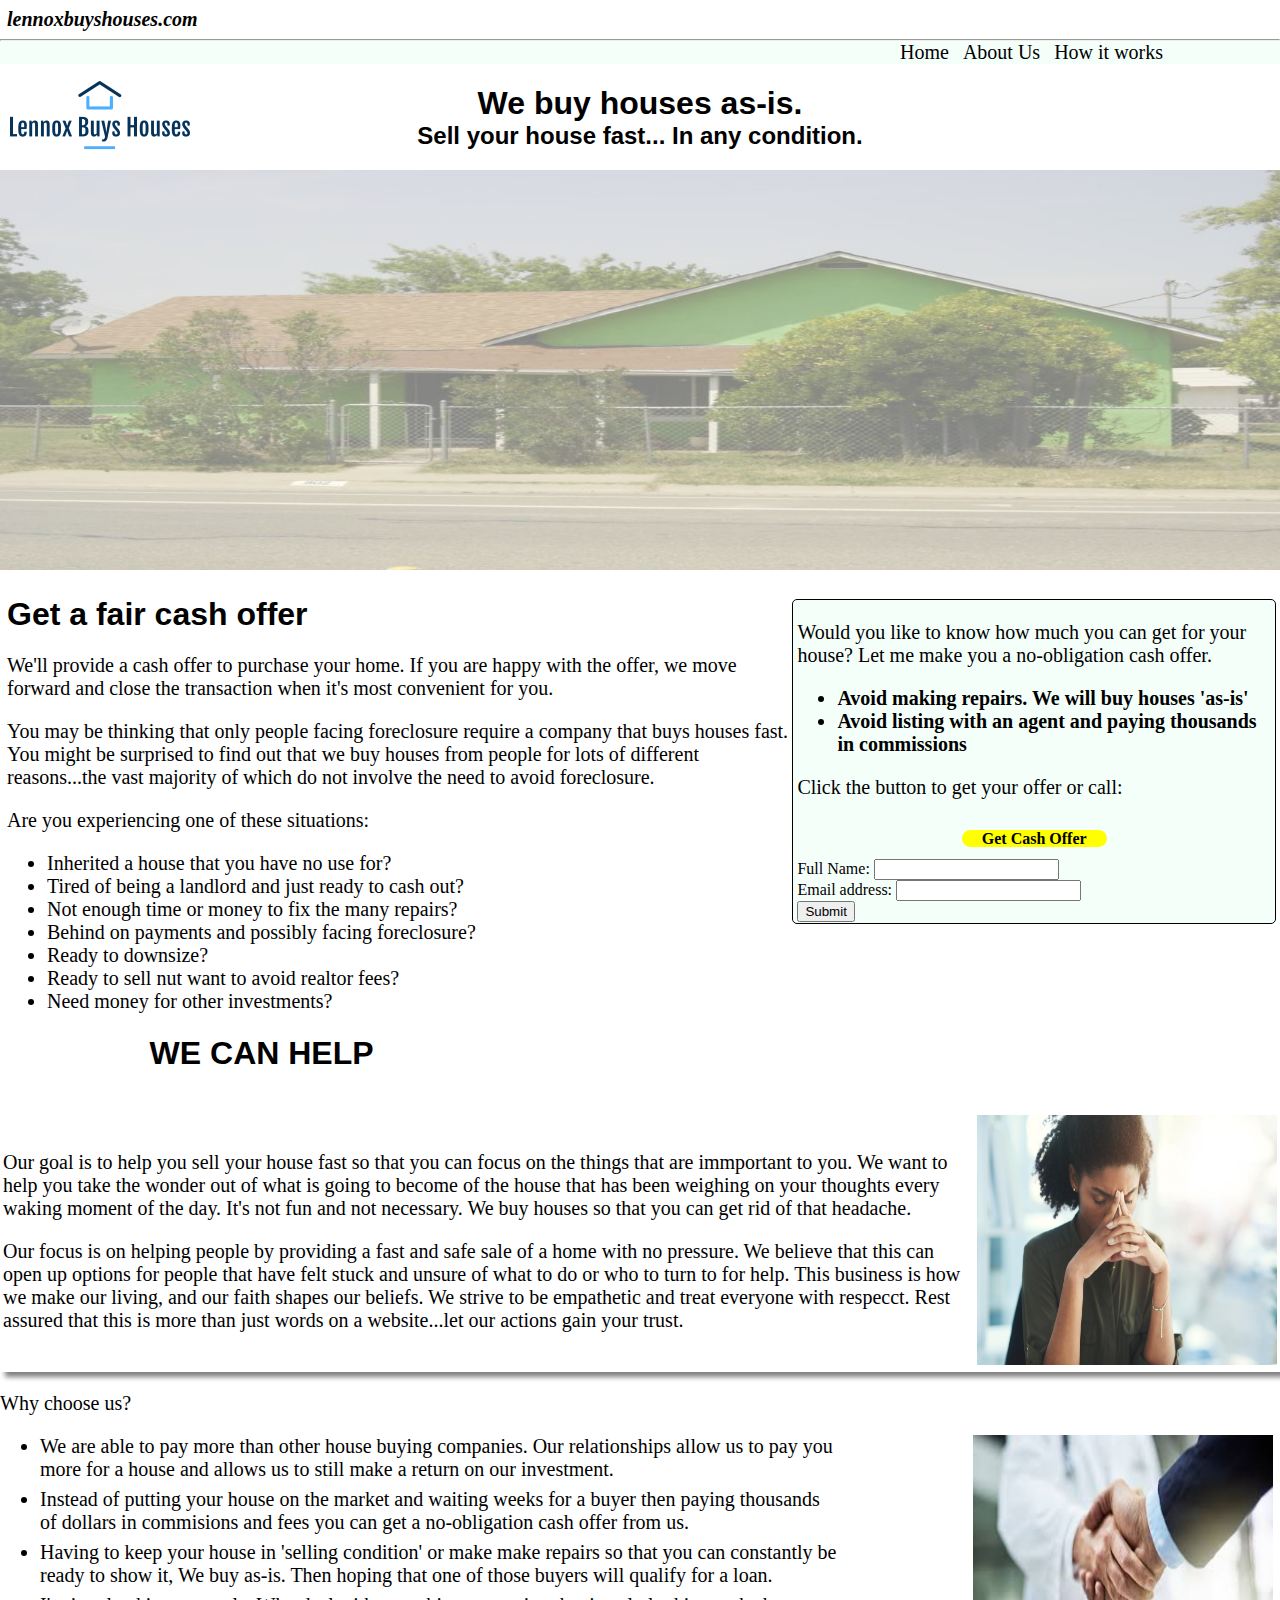
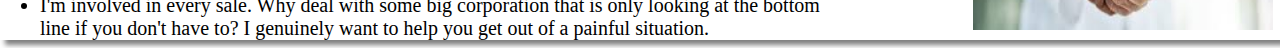
==== index.html @ b8dec89a "Add files via upload" ====
<!DOCTYPE html>
<html lang="en" dir="ltr">

<head>
  <meta charset="utf-8">
  <link rel="stylesheet" href="lennoxbuyshouses.css">
  <link rel="icon" href="favicon.ico">
  <title>LennoxBuysHouses</title>
</head>

<body class="div_full">
  <div class= "site_container div_full">
    <img style="margin: 0px;  padding: 0px; height: 200px; position: absolute; top: 15px" src="logo_lennoxbuyshouses.png" alt="logo">
    <h3 class= "shift_h3_right" id = "italic_letters" style="margin: 0px;"> lennoxbuyshouses.com </h3>
	<hr>
    <div class="link">
      <span style="margin-right: 10px;">
		<a href = "index.html"> Home</a>
	  </span>
	  <span style="margin-right: 10px;">
        <a href = "about_page.html"> About Us</a>
	  </span>
	  <span>
	    <a href = "how_it_works.html"> How it works</a>
	  </span>
    </div>  
    <div id = "home_header">
      <h1 style="margin-bottom: 0px;">We buy houses as-is. </h1>
      <h2 style="margin-top: 0px;">Sell your house fast... In any condition. </h2>  
    </div>
    <div class="div_full">
      <img id="main_picture" src="ugly_house.jpg" alt="Ugly House">
    </div>
    <div class="border_box">
      <p>Would you like to know how much you can get for your house? Let me make you a no-obligation cash offer.<p>
	  <ul>
	    <li><strong>Avoid making repairs. We will buy houses 'as-is'</strong>
	    <li><strong>Avoid listing with an agent and paying thousands in commissions</strong>
	  </ul>
	  <p>Click the button to get your offer or call: </p>
	  <div id="button_move">
	    <a id="red_button" href="about_page.html"> Get Cash Offer </a>
	  </div>
	  <div>
	    <form action="mailto:lennoxbuyshouses@gmail.com" method="post" enctype="text/plain">
		  <label>Full Name:</label>
		  <input type="text" name="Full Name"><br>
		  <label>Email address:</label>
		  <input type="email" name="Email address"><br>
		  <input type="submit" name>
		</form>
	  </div>
	</div>
	<div class="shift_right">
	   <h1>Get a fair cash offer</h1>
	   <p>We'll provide a cash offer to purchase your home. If you are happy with the offer, we move forward and close the transaction when it's most convenient for you.</p>
	   <p> You may be thinking that only people facing foreclosure require a company that buys houses fast. You might be surprised to find out that we buy houses from people for lots of different reasons...the vast majority of which do not involve the need to avoid foreclosure.</p>
       <p>Are you experiencing one of these situations:</p>
	   <ul>
	     <li>Inherited a house that you have no use for?
		 <li>Tired of being a landlord and just ready to cash out?
		 <li>Not enough time or money to fix the many repairs?
		 <li>Behind on payments and possibly facing foreclosure?
		 <li>Ready to downsize?
		 <li>Ready to sell nut want to avoid realtor fees?
		 <li>Need money for other investments?
       </ul>
       <h1 class="center">WE CAN HELP</h1>	   
	</div>
	<div style="margin-top: 40px; box-shadow: 5px 5px 5px gray">
	  <table style="margin-top: 0px;">
	    <tr>
		  <td>
		    <p> Our goal is to help you sell your house fast so that you can focus on the things that are immportant to you. We want to help you take the wonder out of what is going to become of the house that has been weighing on your thoughts every waking moment of the day. It's not fun and not necessary. We buy houses so that you can get rid of that headache. </p>
		    <p>Our focus is on helping people by providing a fast and safe sale of a home with no pressure. We believe that this can open up options for people that have felt stuck and unsure of what to do or who to turn to for help. This business is how we make our living, and our faith shapes our beliefs. We strive to be empathetic and treat everyone with respecct. Rest assured that this is more than just words on a website...let our actions gain your trust.</p>
		  </td>
		  <td>
		    <img style="width: 300px; height: 250px;" src="stressed_woman.jpg" alt="stressed person">
		  </td>
		</tr>
	  </table>
	</div>
	<div style="box-shadow: 5px 5px 5px gray;">
	  <p>Why choose us?</p>
	  <ul style="width: 800px; margin: 0px; display: inline-block;">
		<li style= "margin-bottom: 7px">We are able to pay more than other house buying companies. Our relationships allow us to pay you more for a house and allows us to still make a return on our investment.
		<li style= "margin-bottom: 7px">Instead of putting your house on the market and waiting weeks for a buyer then paying thousands of dollars in commisions and fees you can get a no-obligation cash offer from us.
		<li style= "margin-bottom: 7px">Having to keep your house in 'selling condition' or make make repairs so that you can constantly be ready to show it, We buy as-is. Then hoping that one of those buyers will qualify for a loan.
		<li style= "margin-bottom:"> I'm involved in every sale. Why deal with some big corporation that is only looking at the bottom line if you don't have to? I genuinely want to help you get out of a painful situation.
	  </ul>
	  <img style="width: 300px; height: 195px; float: right; margin: 0px 7px 0px 20px" src="handshake.jpg" alt="handshake">
	</div>
  </div>
</body>
</html>
---- lennoxbuyshouses.css ----
/* CSS stylesheet for lennoxbuyshouses */

p{
	font-size: 20px;
}

ul{
	font-size: 20px;
}

h1{
	font-family: Tahoma, Geneva, sans-serif;
}

h2{
	font-family: Tahoma, Geneva, sans-serif;
}

h3{
	font-size: 20px;
}

a{
	text-decoration: none;
	font-size: 20px;
	color: black;
}	

hr{
	margin-bottom: 0px;
}

/*manipulates house picture*/
#main_picture{
	height: 400px;
	width: 100%;
	filter: opacity(50%);
	background: #d5ebea;
	margin: 0px 0px;
	/*border-radius: 5px;*/
	border: 0px
}


#home_header{
	text-align: center;
	color: black;
	margin: 0px 0px;
	width: 100%;
	border-radius: 5px;
}

#italic_letters{
	font-style: italic;
}

#red_button{
	border: 0;
    line-height: 2.5;
    padding: 0 20px;
    font-size: 1rem;
    text-align: center;
	color: black;
    /*text-shadow: 1px 1px 1px #000;*/
    border-radius: 30px;
    background-color: yellow;
	text-decoration: none;
	font-weight: bold;
}	

#button_move{
	text-align:center;
}

/*Classes*/
.border_box{
	float: right;
	border: solid black 1px;
	width: 37%;
	background-color: mintcream;
	padding: 1px 4px;
	border-radius: 5px;
	margin-right: 4px;
	margin-top: 25px;
}

.center{
	text-align: center;
	width: 40%
}

.link{
	margin-top: 0px;
	color: black;
	background-color: mintcream;
	padding: 0px 0px 0px 900px
}

.div_full{
	margin-left: 0px;
	margin-right: 0px;
	width: 100%;
	border: 0px;
}

.image_on_right{
	float: right;
	width: 20px;
	height: 20px;
}

.shift_right{
	margin-left: 7px;
}

.shift_h3_right{
	padding-left: 7px;
}
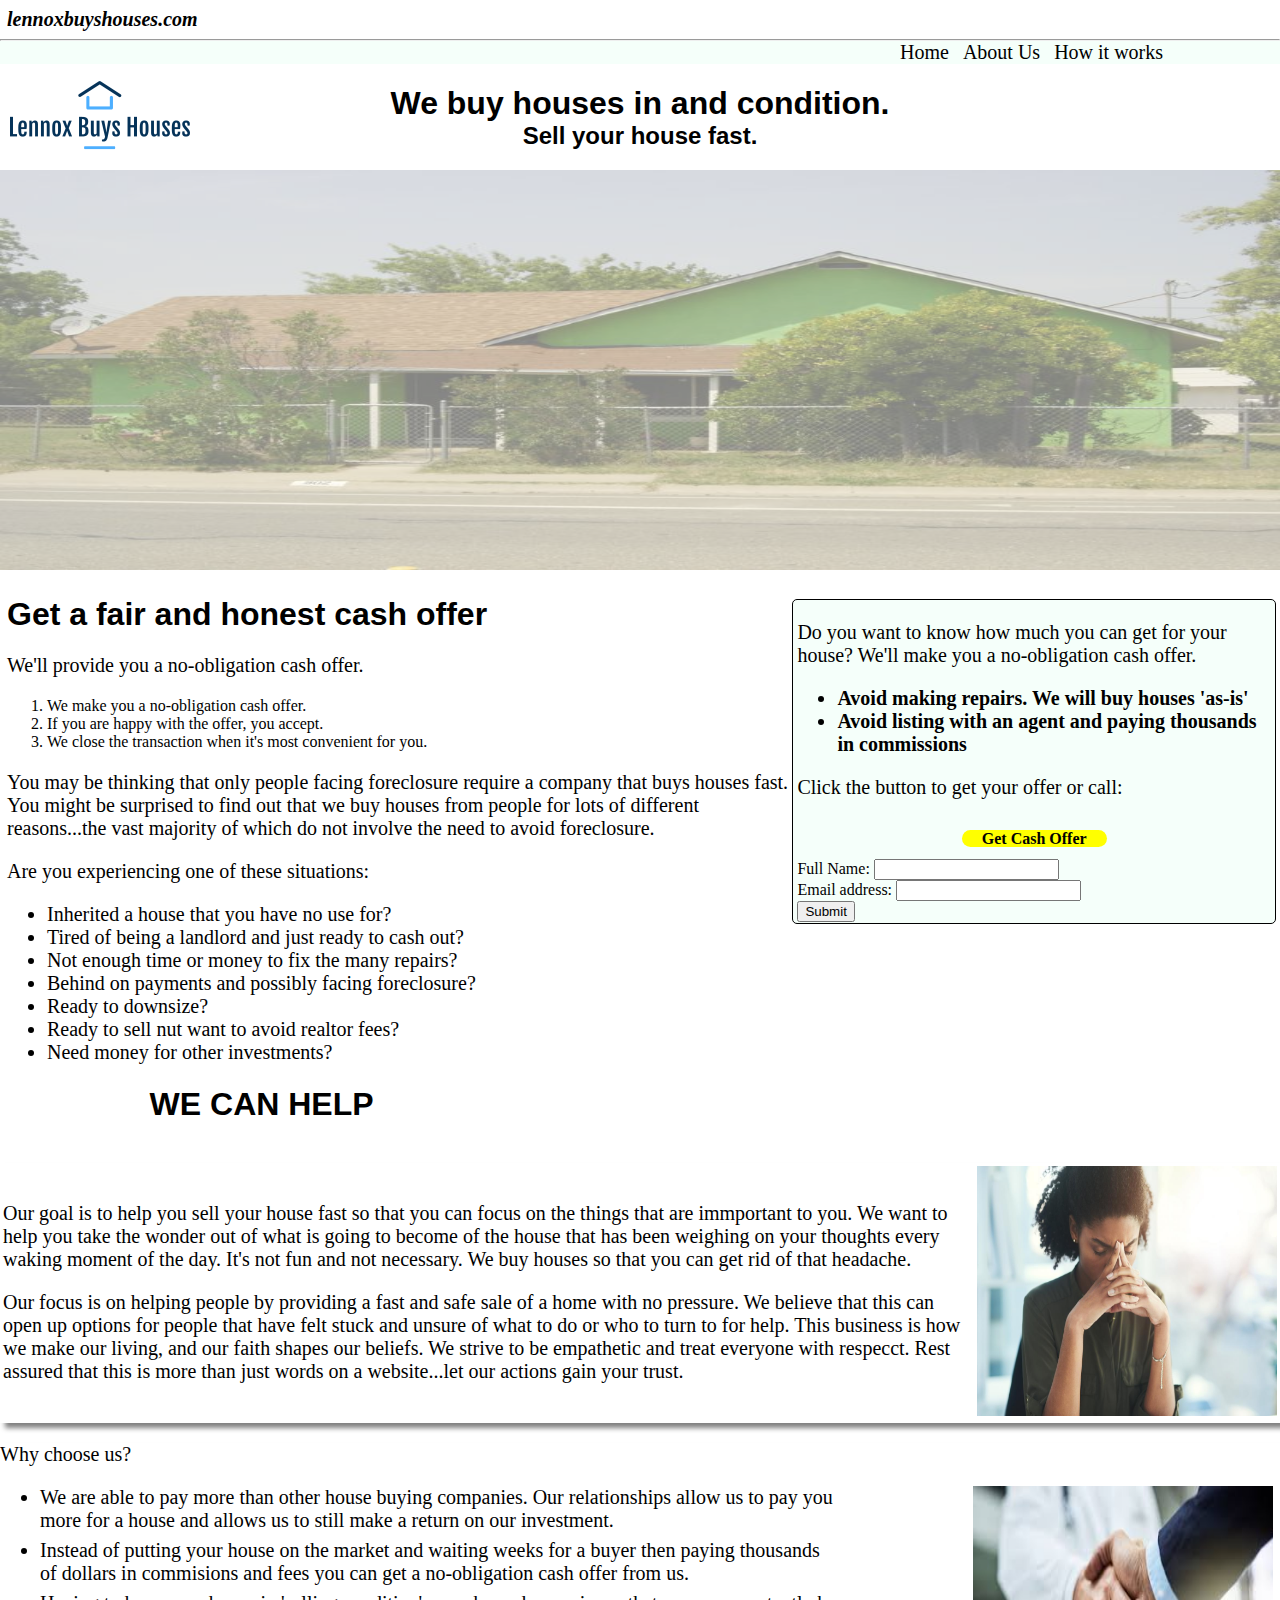
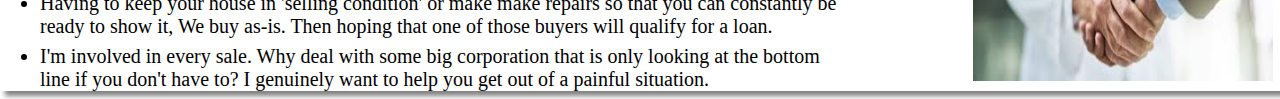
==== commit 40897fdb: "V1.1" ====
--- a/index.html
+++ b/index.html
@@ -25,14 +25,14 @@
 	  </span>
     </div>  
     <div id = "home_header">
-      <h1 style="margin-bottom: 0px;">We buy houses as-is. </h1>
-      <h2 style="margin-top: 0px;">Sell your house fast... In any condition. </h2>  
+      <h1 style="margin-bottom: 0px;">We buy houses in and condition. </h1>
+      <h2 style="margin-top: 0px;">Sell your house fast. </h2>  
     </div>
     <div class="div_full">
       <img id="main_picture" src="ugly_house.jpg" alt="Ugly House">
     </div>
     <div class="border_box">
-      <p>Would you like to know how much you can get for your house? Let me make you a no-obligation cash offer.<p>
+      <p>Do you want to know how much you can get for your house? We'll make you a no-obligation cash offer.<p>
 	  <ul>
 	    <li><strong>Avoid making repairs. We will buy houses 'as-is'</strong>
 	    <li><strong>Avoid listing with an agent and paying thousands in commissions</strong>
@@ -52,8 +52,13 @@
 	  </div>
 	</div>
 	<div class="shift_right">
-	   <h1>Get a fair cash offer</h1>
-	   <p>We'll provide a cash offer to purchase your home. If you are happy with the offer, we move forward and close the transaction when it's most convenient for you.</p>
+	   <h1>Get a fair and honest cash offer</h1>
+	   <p>We'll provide you a no-obligation cash offer.</p>
+           <ol>
+             <li>We make you a no-obligation cash offer.
+	     <li>If you are happy with the offer, you accept.
+	     <li>We close the transaction when it's most convenient for you.
+           </ol>
 	   <p> You may be thinking that only people facing foreclosure require a company that buys houses fast. You might be surprised to find out that we buy houses from people for lots of different reasons...the vast majority of which do not involve the need to avoid foreclosure.</p>
        <p>Are you experiencing one of these situations:</p>
 	   <ul>
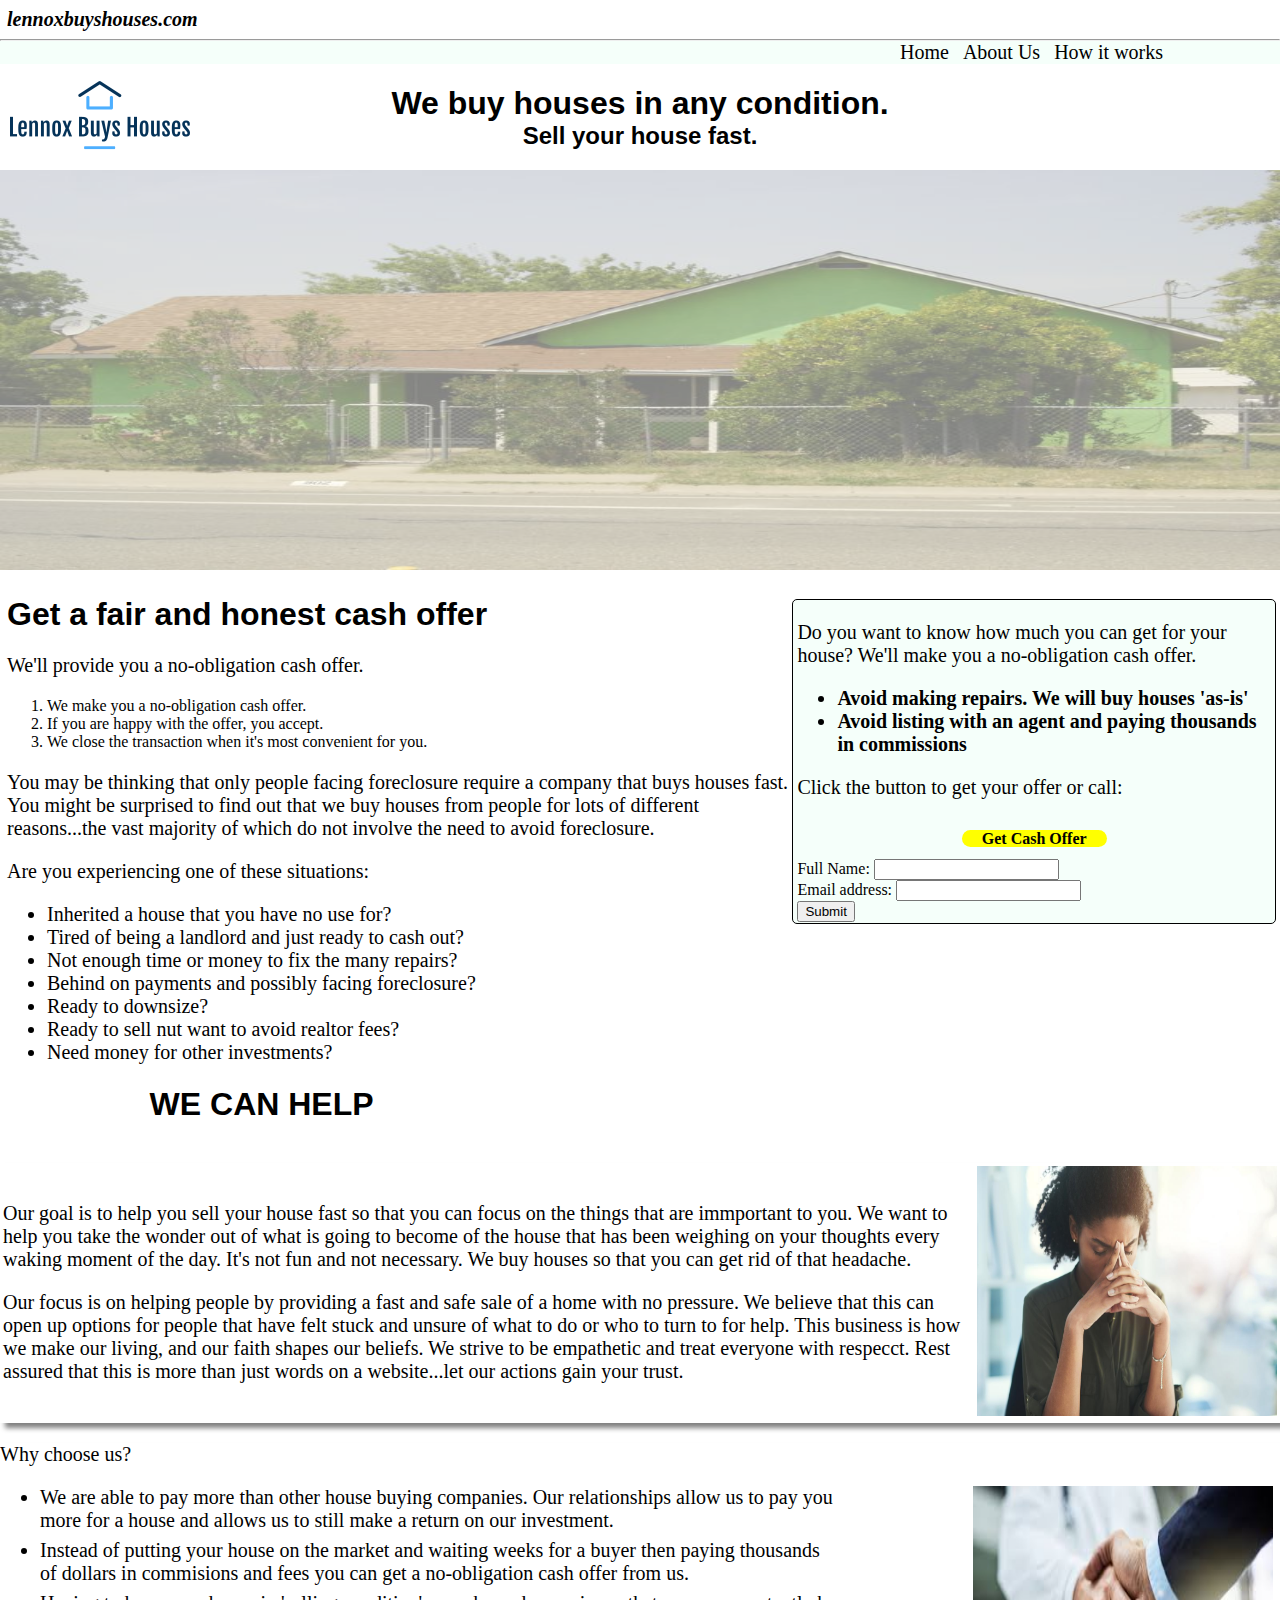
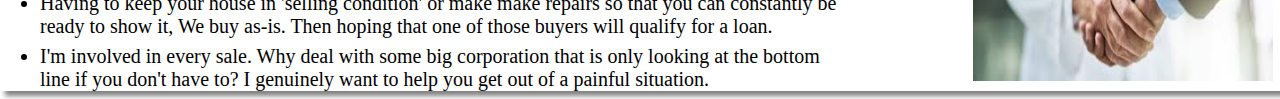
==== commit 918b1c17: "Update index.html" ====
--- a/index.html
+++ b/index.html
@@ -25,7 +25,7 @@
 	  </span>
     </div>  
     <div id = "home_header">
-      <h1 style="margin-bottom: 0px;">We buy houses in and condition. </h1>
+      <h1 style="margin-bottom: 0px;">We buy houses in any condition. </h1>
       <h2 style="margin-top: 0px;">Sell your house fast. </h2>  
     </div>
     <div class="div_full">
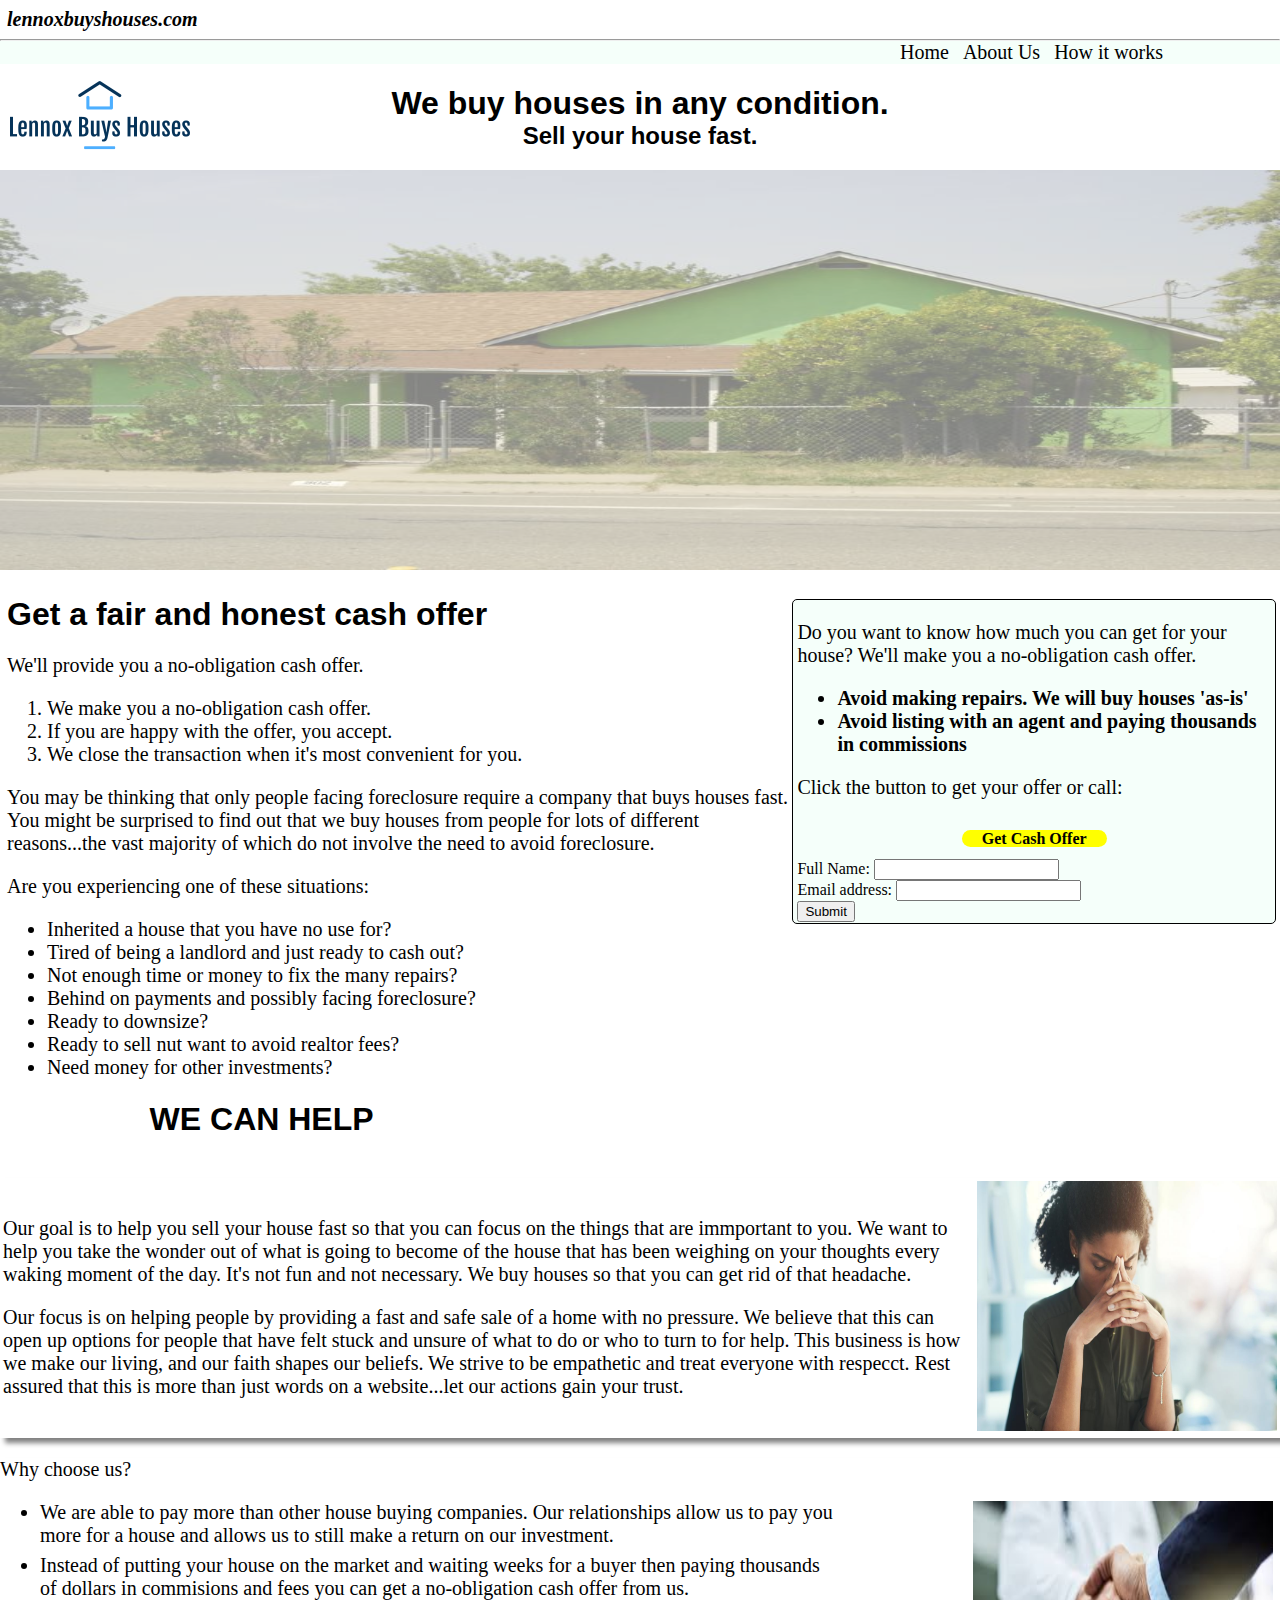
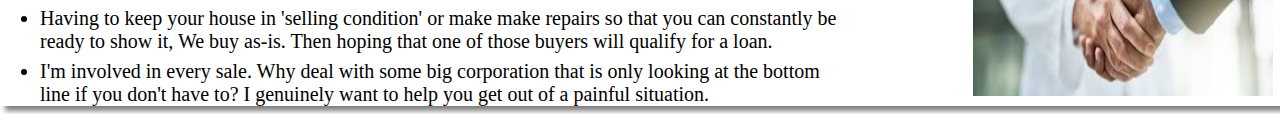
==== commit 47385c17: "Update index.html" ====
--- a/index.html
+++ b/index.html
@@ -54,7 +54,7 @@
 	<div class="shift_right">
 	   <h1>Get a fair and honest cash offer</h1>
 	   <p>We'll provide you a no-obligation cash offer.</p>
-           <ol>
+           <ol style="font-size: 20px">
              <li>We make you a no-obligation cash offer.
 	     <li>If you are happy with the offer, you accept.
 	     <li>We close the transaction when it's most convenient for you.
--- a/lennoxbuyshouses.css
+++ b/lennoxbuyshouses.css
@@ -1,4 +1,8 @@
 /* CSS stylesheet for lennoxbuyshouses */
+
+ol{
+	font-size: 20px;
+}
 
 p{
 	font-size: 20px;
